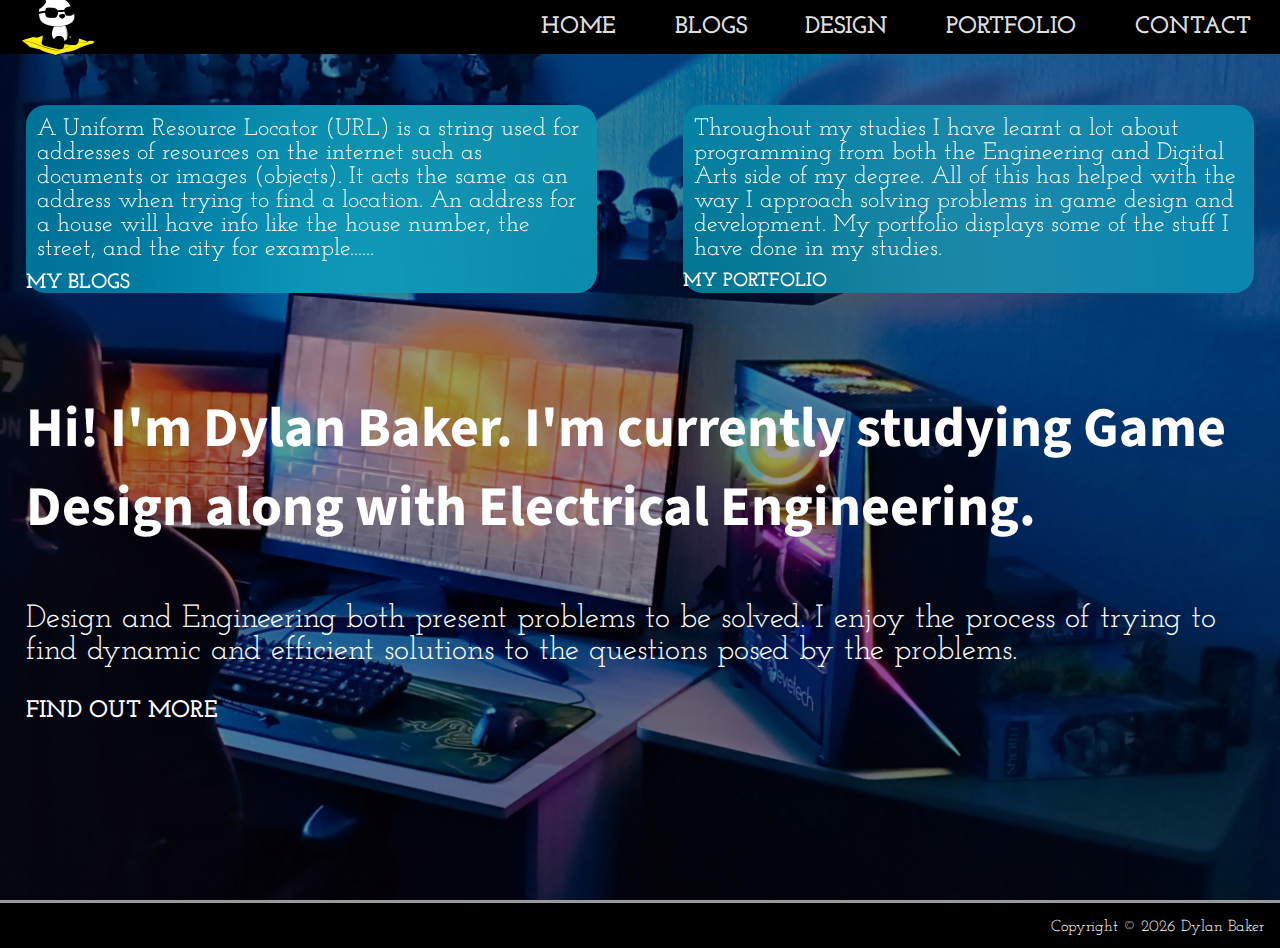
==== index.html @ bfa92178 "Initial commit" ====
<!DOCTYPE html>

<html lang="en">
  <head>
    <meta charset="UTF-8" />
    <meta http-equiv="X-UA-Compatible" content="IE=edge" />
    <meta name="viewport" content="width=device-width, initial-scale=1.0" />
    <title>Home</title>
    <link rel="icon" type="image/x-icon" href="Test_Images/cartoon_panda.png" />
    <link rel="stylesheet" href="CSS/index.css" />
    <link rel="stylesheet" href="CSS/body.css" />
    <link rel="stylesheet" href="CSS/navbar.css" />
    <link rel="stylesheet" href="CSS/footer.css" />
    <link
      href="https://fonts.googleapis.com/css2?family=Source+Sans+Pro:wght@900&display=swap"
      rel="stylesheet"
    />
    <link
      href="https://fonts.googleapis.com/css2?family=Josefin+Slab&display=swap"
      rel="stylesheet"
    />
    <script defer src="JavaScript/index.js"></script>
    <script defer src="JavaScript/navbar.js"></script>
    <script defer src="JavaScript/footer.js"></script>
  </head>
  <body>
    <nav class="h-card nav-bar">
      <section>
        <img class="logo" src="Test_Images/cartoon_panda.png" alt="My logo" />
      </section>
      <ul class="nav-list">
        <li class="p-name u-url navlink">Home</li>
        <li class="p-name u-url navlink">Blogs</li>
        <li class="p-name u-url navlink">Design</li>
        <li class="p-name u-url navlink">Portfolio</li>
        <li class="p-name u-url navlink">Contact</li>
      </ul>
      <section class="hamburger-logo">
        <section id="line"></section>
        <section id="line"></section>
        <section id="line"></section>
      </section>
    </nav>
    <main>
      <section class="h-entry grid-content">
        <article id="blog-preview" class="h-entry">
          <p id="home-blog-section-content" class="e-content">
            PlaceHolder Text
          </p>
          <a class="p-name u-url" href="Blogs/blog.html">My Blogs</a>
        </article>

        <article id="portfolio-preview" class="h-entry">
          <p id="home-portfolio-section-content" class="e-content">
            Throughout my studies I have learnt a lot about programming from
            both the Engineering and Digital Arts side of my degree. All of this
            has helped with the way I approach solving problems in game design
            and development. My portfolio displays some of the stuff I have done
            in my studies.
          </p>

          <a class="p-name u-url" href="Portfolio/portfolio.html"
            >My Portfolio</a
          >
        </article>

        <article id="home-about" class="h-entry grid-column-span-2">
          <header class="headers">
            <p id="about-header" class="e-content">
              Hi! I'm Dylan Baker. I'm currently studying Game Design along with
              Electrical Engineering.
            </p>
          </header>

          <p id="about" class="e-content">
            Design and Engineering both present problems to be solved. I enjoy
            the process of trying to find dynamic and efficient solutions to the
            questions posed by the problems.
          </p>

          <nav id="hyperlink" class="h-card">
            <a id="call-to-action" class="p-name u-url" href="About/about.html"
              >Find Out More</a
            >
          </nav>
        </article>
      </section>
    </main>
    <footer class="footer"><p class="footer-text">Placeholder Text</p></footer>
  </body>
</html>
---- CSS/index.css ----
main {
    min-height: calc(100vh - 6vh - 3rem); 
}

/*Classes for home page*/

.grid-content {
    display: grid;
    gap: 7%;
    grid-template-columns: repeat(2, 1fr);
    margin: 4% 2% 0 2%;
}

.grid-column-span-2 {
    grid-column: span 2;
}

#blog-preview {
    border-radius: 20px;
    backdrop-filter: blur(100px);
    color: white;
    background: rgba(0, 238, 255, 0.4);
}

#home-blog-section-content {
    font-size: 150%;
    margin: 2% 2%;
}

#blog-preview .u-url {
    font-size: 130%;
    text-transform: uppercase;
    text-decoration: none;
    color: white;
    font-weight: bold;
}

#blog-preview .u-url:hover {
    background: rgba(223, 45, 134, 0.8);
    text-decoration: underline;
    border-radius: 70px;
    padding: 0.5%;
}

#portfolio-preview {
    border-radius: 20px;
    backdrop-filter: blur(100px);
    color: white;
    background: rgba(0, 238, 255, 0.4);
}

#home-portfolio-section-content {
    font-size: 150%;
    margin: 2% 2%;
}

#portfolio-preview .u-url {
    font-size: 120%;
    color: white;
    text-decoration: none;
    text-transform: uppercase;
    font-weight: bold;
}

#portfolio-preview .u-url:hover {
    background: rgba(223, 45, 134, 0.8);
    text-decoration: underline;
    border-radius: 70px;
    padding: 0.5%;
}

#about-header {
    color: white;
    text-align: left;
    font-size: 350%;
}

#about{
    color: white;
    text-align: left;
    font-size: 200%;
}

#call-to-action.u-url {
    font-size: 150%;
    font-weight: bold;
    color: white;
    text-decoration: none;
    text-transform: uppercase;
}

#call-to-action.u-url:hover {
    text-decoration: underline;
    background: rgba(223, 45, 134, 0.8);
    text-decoration: underline;
    border-radius: 70px;
    padding: 0.5%;
}

@media screen and (max-width: 850px) {
    
    .grid-content {
        display: grid;
        grid-template-rows: repeat(3, 0.1fr);
        gap: 2%;
    }

    #blog-preview {
        grid-column-start: 1;
        grid-column-end: 3;
        grid-row-start: 1;
        grid-row-end: 2;
    }

    #portfolio-preview {
        grid-column-start: 1;
        grid-column-end: 3;
        grid-row-start: 2;
        grid-row-end: 3;
    }

    #about {
        grid-row-start: 3;
        grid-row-end: 4;
    }

    #home-blog-section-content {
        font-size: 100%;
        margin: 4% 4%;
    }

    #blog-preview .u-url {
        font-size: 100%;
    }

    #home-portfolio-section-content {
        font-size: 100%;
        margin: 4% 4%;
    }

    #portfolio-preview .u-url {
        font-size: 100%;
    }

    #about-header {
        color: white;
        text-align: left;
        font-size: 200%;
    }

    #about{
        color: white;
        text-align: left;
        font-size: 100%;
    }

    #call-to-action.u-url {
        font-size: 100%;
    }
}
---- CSS/body.css ----
body{
    font-family: 'Josefin Slab', serif;
    background: rgba(0,0,0,0.4) url(../Test_Images/Website_Backgroundjpg.jpg) repeat fixed 100% ;
    background-blend-mode: darken;
    background-size: cover;
    background-repeat: no-repeat;
    height: 100vh;
    margin: 0;
}

body .headers{
    font-family: 'Source Sans Pro', sans-serif;
    font-weight: bold;
}
---- CSS/navbar.css ----
.nav-bar {
    position: sticky;
    top: 0;
    display: flex;
    align-items: center;
    justify-content: space-between;
    z-index: 9999;
    background-color: rgba(0, 0, 0, 1);
    height: 6vh;
}

.nav-list{
    display: flex; 
    flex-direction: row;
    justify-content: space-around;
    width: 60%;
    list-style: none; 
    margin-block-start: 0;
    margin-block-end: 0;
    padding-inline-start: 0;
}

.nav-bar .u-url{ 
    color: rgba(255, 255, 255, 0.9);
    font-size: 150%;
    font-weight: bold;
    text-decoration: none;
    text-transform: uppercase;
    text-align: center;
    padding: 15px;
    border-radius: 70px;
    cursor: pointer;
}

.nav-bar .u-url:hover {
    background: rgba(223, 45, 134, 0.8);
    text-decoration: underline;
}

.logo {
    width: 5rem;
    height: 5rem;
    margin-left: 1rem;
}

.hamburger-logo {
    display: none;
}

.hamburger-logo section{
    background-color: white;
    height: 5px;
    width: 30px;
    margin: 0px 20px 5px 5px;
}

@media screen and (max-width: 1200) {
    .nav-list {
        width: 3%;
    }
}

@media screen and (max-width: 1100px) {
    body {
        overflow-x: hidden;
    }
    .hamburger-logo {
        display: block;
    }

    .nav-list{
        position: absolute;
        background: rgba(0, 0, 0, 0.9);
        left: 0px;
        height: 94vh;
        top: 6vh;
        display: flex;
        flex-direction: column;
        align-items: center;
        width: 100%;
        transform: translateX(-100%);
        transition: transform 0.5s ease-in;
        z-index: 9999;
    }

    .nav-bar .u-url{
        margin: 0;
        justify-content: space-between;
    }

    .logo {
        width: 4rem;
        height: 4rem;
    }
}

.nav-bar .toggle-nav {
    transform: translateX(0%);   
}
---- CSS/footer.css ----
.footer {
    background: rgb(0, 0, 0);
    bottom: 0;
    width: 100%;
    height: 5vh;
    text-align: center;
}

.footer-text {
    color: white;
    float: right;
    margin: 1rem 1rem 0 0;
}
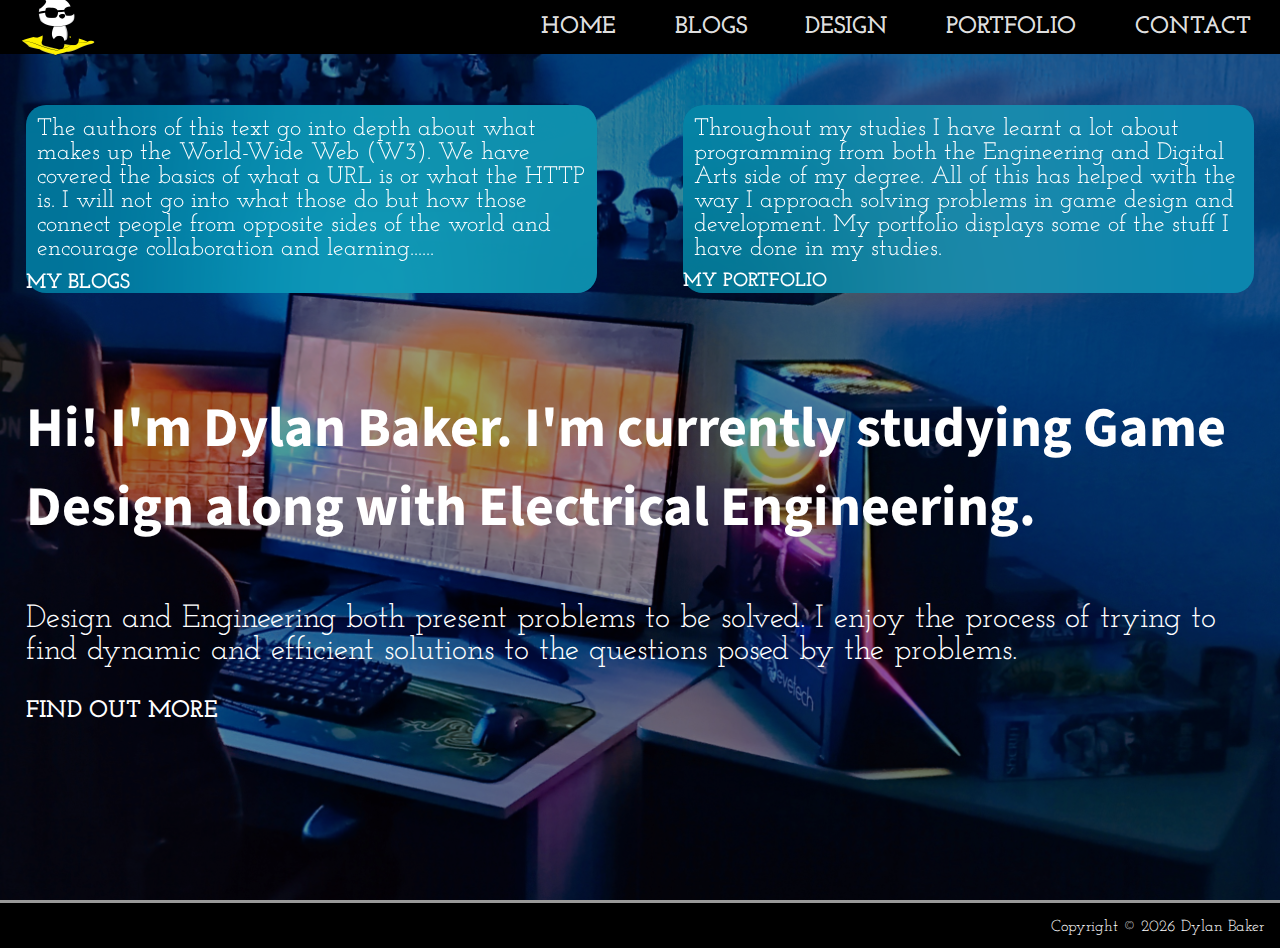
==== commit 8ae802b9: "Updated logo with compressed image" ====
--- a/index.html
+++ b/index.html
@@ -6,7 +6,11 @@
     <meta http-equiv="X-UA-Compatible" content="IE=edge" />
     <meta name="viewport" content="width=device-width, initial-scale=1.0" />
     <title>Home</title>
-    <link rel="icon" type="image/x-icon" href="Test_Images/cartoon_panda.png" />
+    <link
+      rel="icon"
+      type="image/x-icon"
+      href="Test_Images/cartoon-panda-compressed.png"
+    />
     <link rel="stylesheet" href="CSS/index.css" />
     <link rel="stylesheet" href="CSS/body.css" />
     <link rel="stylesheet" href="CSS/navbar.css" />
@@ -26,7 +30,11 @@
   <body>
     <nav class="h-card nav-bar">
       <section>
-        <img class="logo" src="Test_Images/cartoon_panda.png" alt="My logo" />
+        <img
+          class="logo"
+          src="Test_Images/cartoon-panda-compressed.png"
+          alt="My logo"
+        />
       </section>
       <ul class="nav-list">
         <li class="p-name u-url navlink">Home</li>
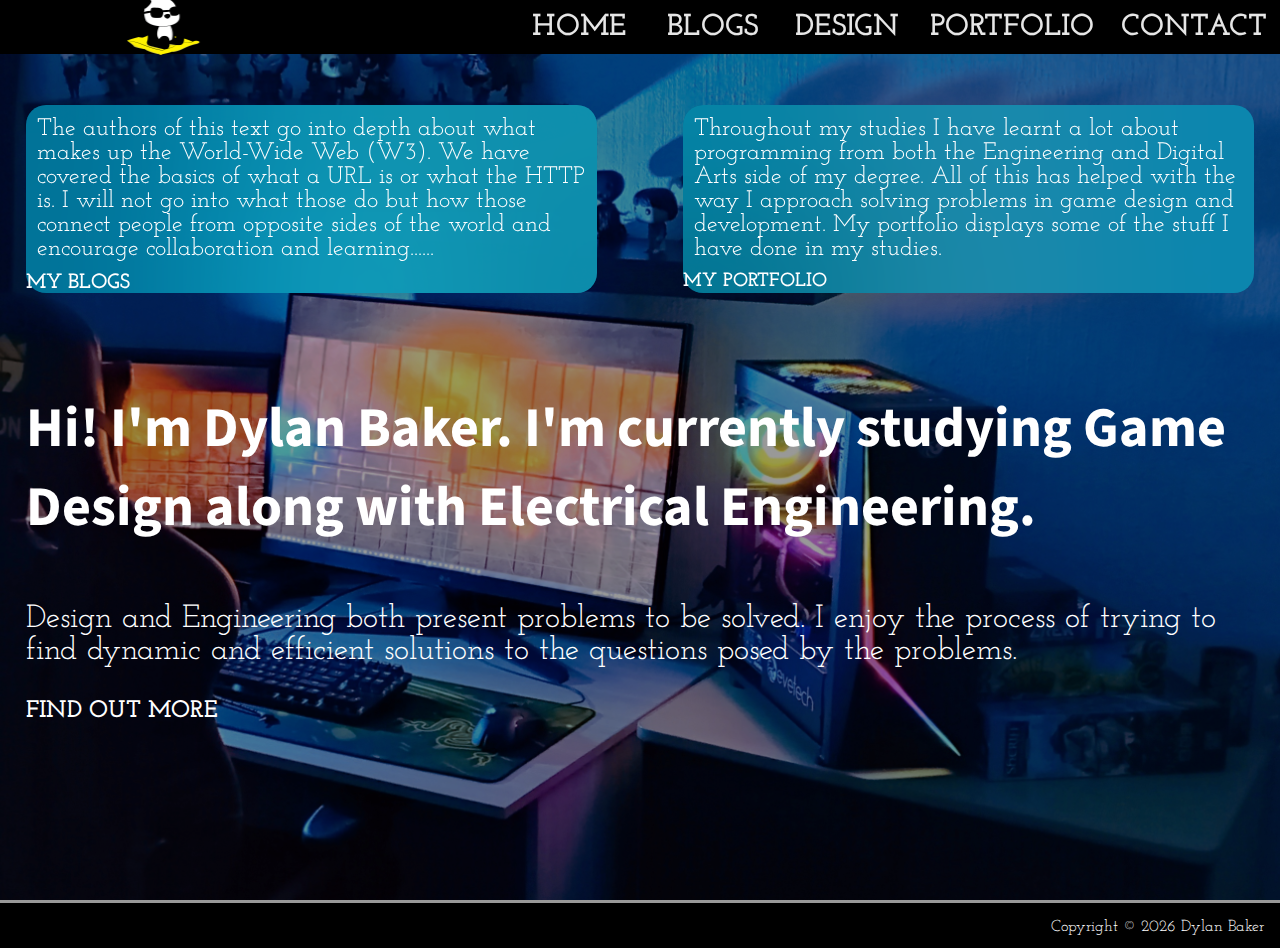
==== commit 900642be: "Added some basic animations for navbar" ====
--- a/index.html
+++ b/index.html
@@ -26,6 +26,8 @@
     <script defer src="JavaScript/index.js"></script>
     <script defer src="JavaScript/navbar.js"></script>
     <script defer src="JavaScript/footer.js"></script>
+    <script defer src="JavaScript/anime.min.js"></script>
+    <script defer src="JavaScript/animations.js"></script>
   </head>
   <body>
     <nav class="h-card nav-bar">
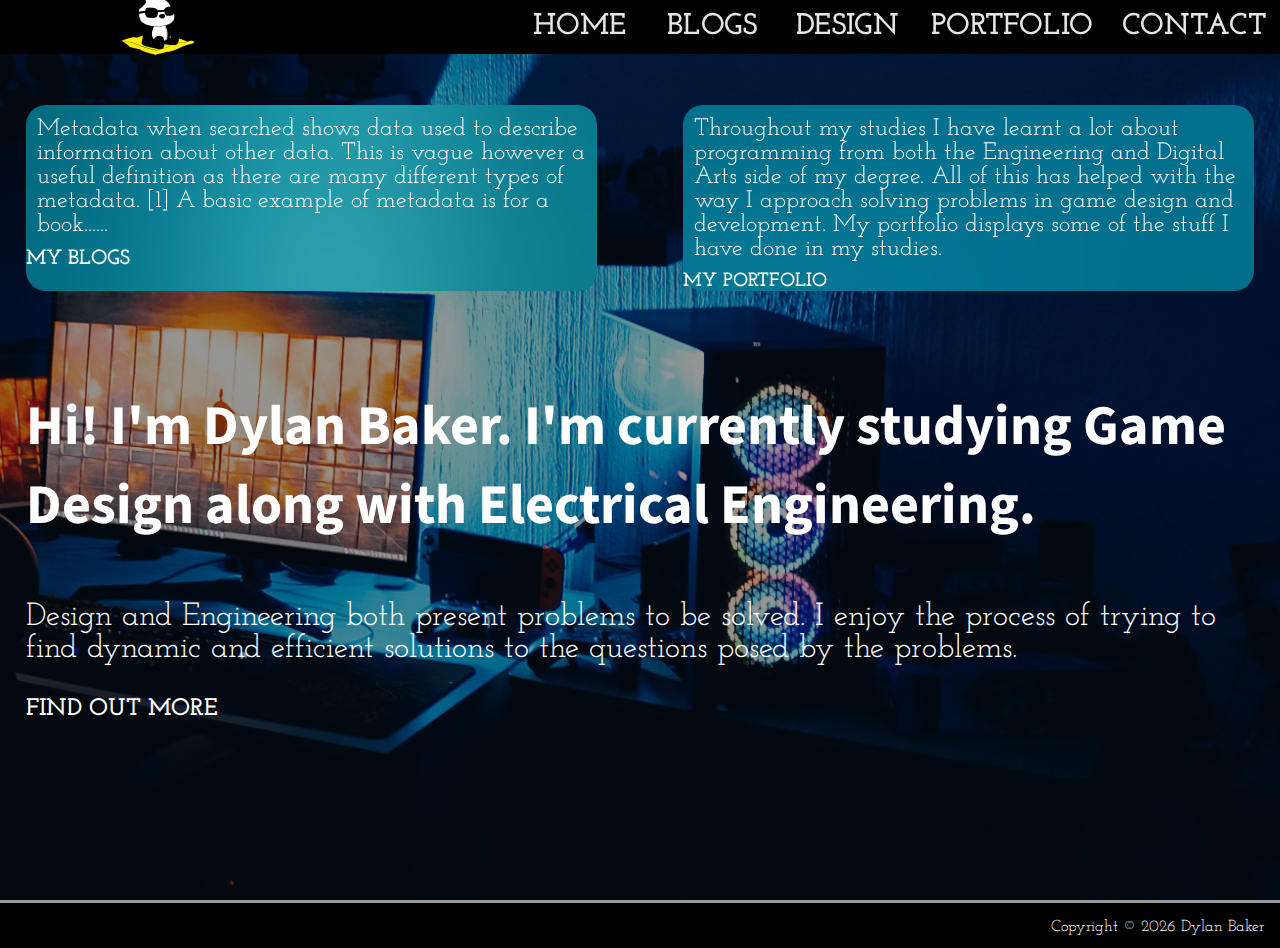
==== commit c445bd77: "Added latest blog and put reference in logo alt" ====
--- a/index.html
+++ b/index.html
@@ -35,7 +35,7 @@
         <img
           class="logo"
           src="Test_Images/cartoon-panda-compressed.png"
-          alt="My logo"
+          alt="My logo. It can be found here: https://pixabay.com/illustrations/cartoons-character-cute-funny-4587468/"
         />
       </section>
       <ul class="nav-list">
--- a/CSS/body.css
+++ b/CSS/body.css
@@ -1,6 +1,6 @@
 body{
     font-family: 'Josefin Slab', serif;
-    background: rgba(0,0,0,0.4) url(../Test_Images/Website_Backgroundjpg.jpg) repeat fixed 100% ;
+    background: rgba(0,0,0,0.4) url(../Test_Images/website-background-compressed.png) repeat fixed 100% ;
     background-blend-mode: darken;
     background-size: cover;
     background-repeat: no-repeat;
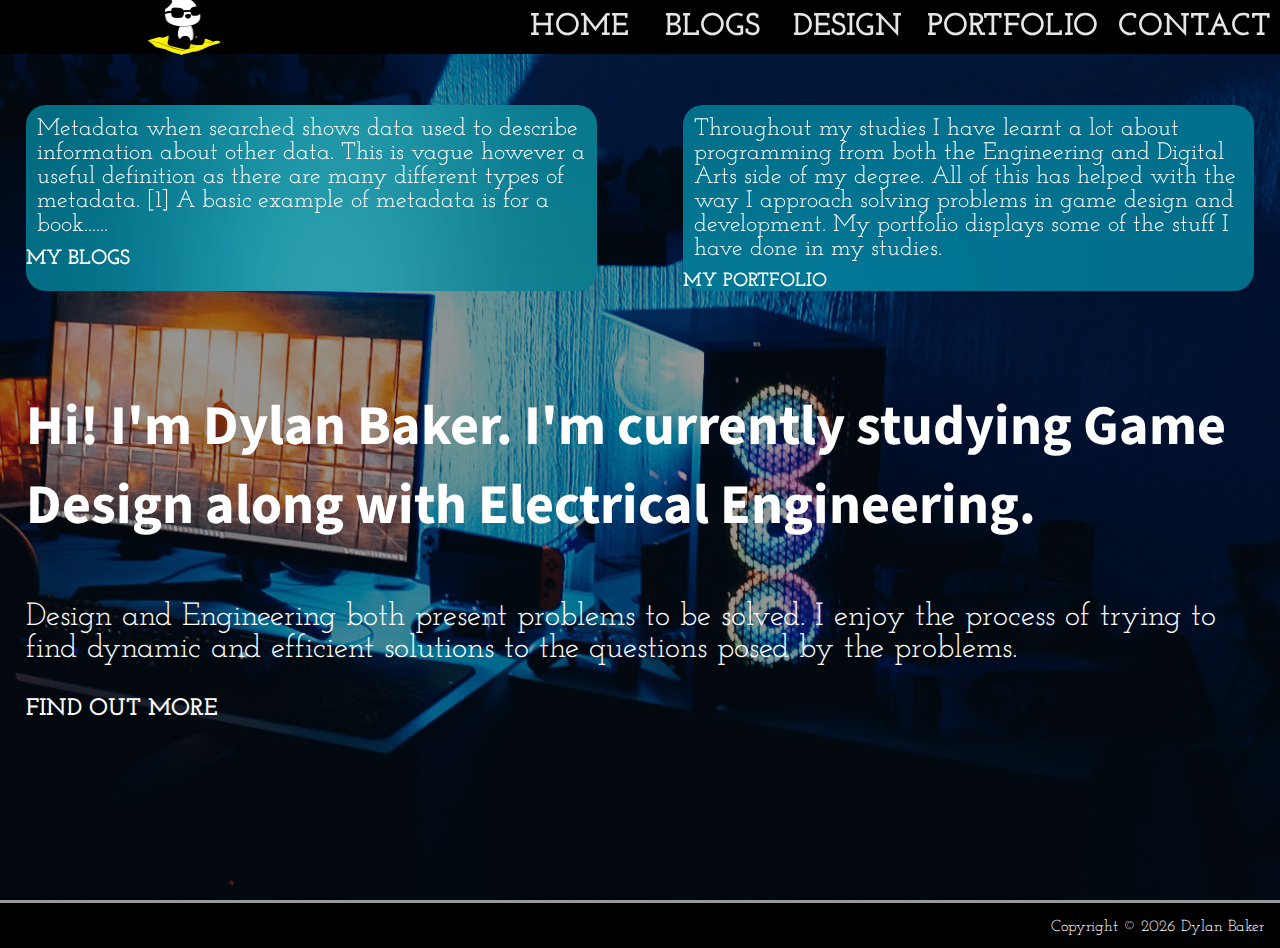
==== commit 3923765c: "Update index.html" ====
--- a/index.html
+++ b/index.html
@@ -23,8 +23,8 @@
       href="https://fonts.googleapis.com/css2?family=Josefin+Slab&display=swap"
       rel="stylesheet"
     />
+    <script defer src="JavaScript/navbar.js"></script>
     <script defer src="JavaScript/index.js"></script>
-    <script defer src="JavaScript/navbar.js"></script>
     <script defer src="JavaScript/footer.js"></script>
     <script defer src="JavaScript/anime.min.js"></script>
     <script defer src="JavaScript/animations.js"></script>
@@ -89,7 +89,10 @@
           </p>
 
           <nav id="hyperlink" class="h-card">
-            <a id="call-to-action" class="p-name u-url" href="About/about.html"
+            <a
+              id="call-to-action"
+              class="p-name u-url"
+              href="Contact/contact.html"
               >Find Out More</a
             >
           </nav>
